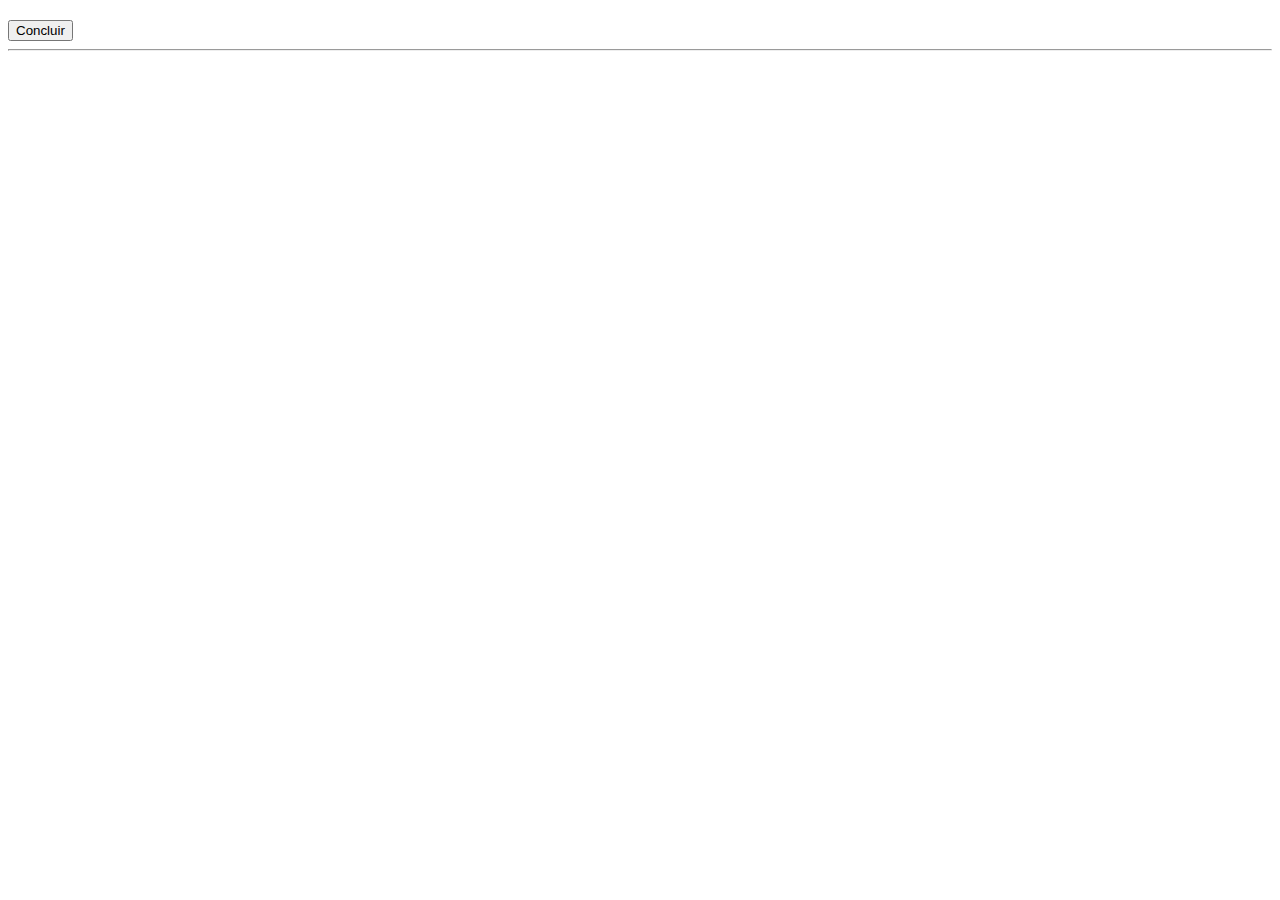
==== src/main/resources/templates/home/index.html @ f604a5c5 "first commit" ====
<!DOCTYPE html>
<html lang="pt-br" xmlns="thymeleaf.org" th:replace="~{template :: layout (~{:: main})}">

<body>
	<main>
		<script src="/content/doneTask.js"></script>
		<div th:each="task : ${tasks}" class="container">
			<div>
				<a th:href="@{'/tasks/'+${task.getID}}">
					<h2 th:text="${'#' + task.getID} + ${' ' + task.getTitle}"></h2>
				</a>
				<h3 th:text="${(task.Status ? 'Feito' : 'Pendente')}"></h3>
				<p th:text="${task.getContent}"></p>
				<button th:value="${task.getID}" onclick="DoneTask(this.getAttribute('value'))" id="button"
					class="btn btn-outline-success">Concluir</button>
			</div>
			<hr>

		</div>
	</main>

</body>

</html>
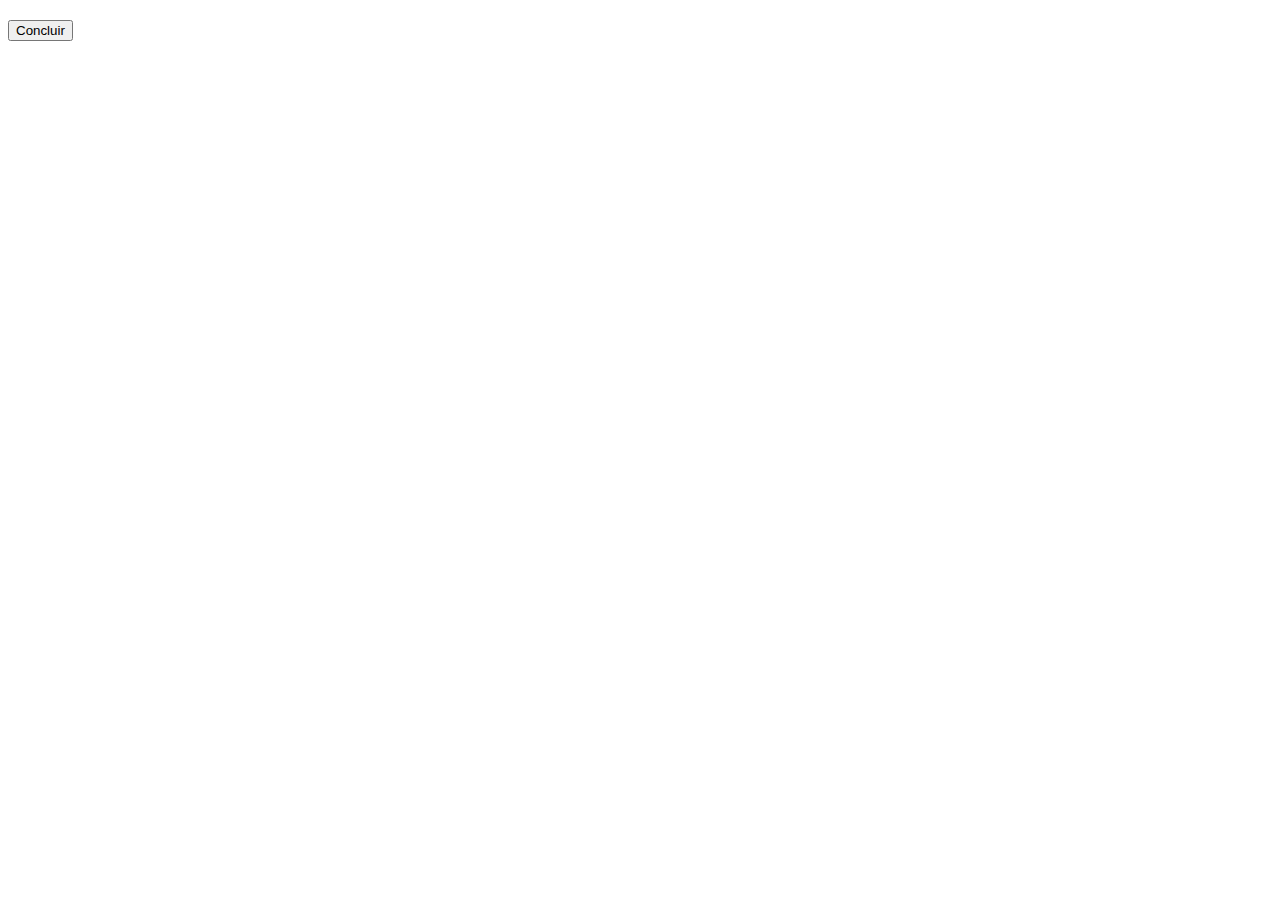
==== commit 945ef893: "Maven Clean Package" ====
--- a/src/main/resources/templates/home/index.html
+++ b/src/main/resources/templates/home/index.html
@@ -4,17 +4,16 @@
 <body>
 	<main>
 		<script src="/content/doneTask.js"></script>
-		<div th:each="task : ${tasks}" class="container">
-			<div>
+		<div th:each="task : ${tasks}" class="container bg-sucess" >
+			<div th:attr="class=${(task.Status ? 'border border-success' : 'border border-warning')} + ' rounded p-2 mt-1' ">
 				<a th:href="@{'/tasks/'+${task.getID}}">
 					<h2 th:text="${'#' + task.getID} + ${' ' + task.getTitle}"></h2>
 				</a>
-				<h3 th:text="${(task.Status ? 'Feito' : 'Pendente')}"></h3>
+				<span th:text="${(task.Status ? 'Feito' : 'Pendente')}" th:attr="class=${(task.Status ? 'badge badge-success' : 'badge badge-warning')}"></span>
 				<p th:text="${task.getContent}"></p>
 				<button th:value="${task.getID}" onclick="DoneTask(this.getAttribute('value'))" id="button"
-					class="btn btn-outline-success">Concluir</button>
+					th:attr="class='btn btn-outline-success '+${(task.Status ? 'invisible' : 'visible' )}">Concluir</button>
 			</div>
-			<hr>
 
 		</div>
 	</main>
